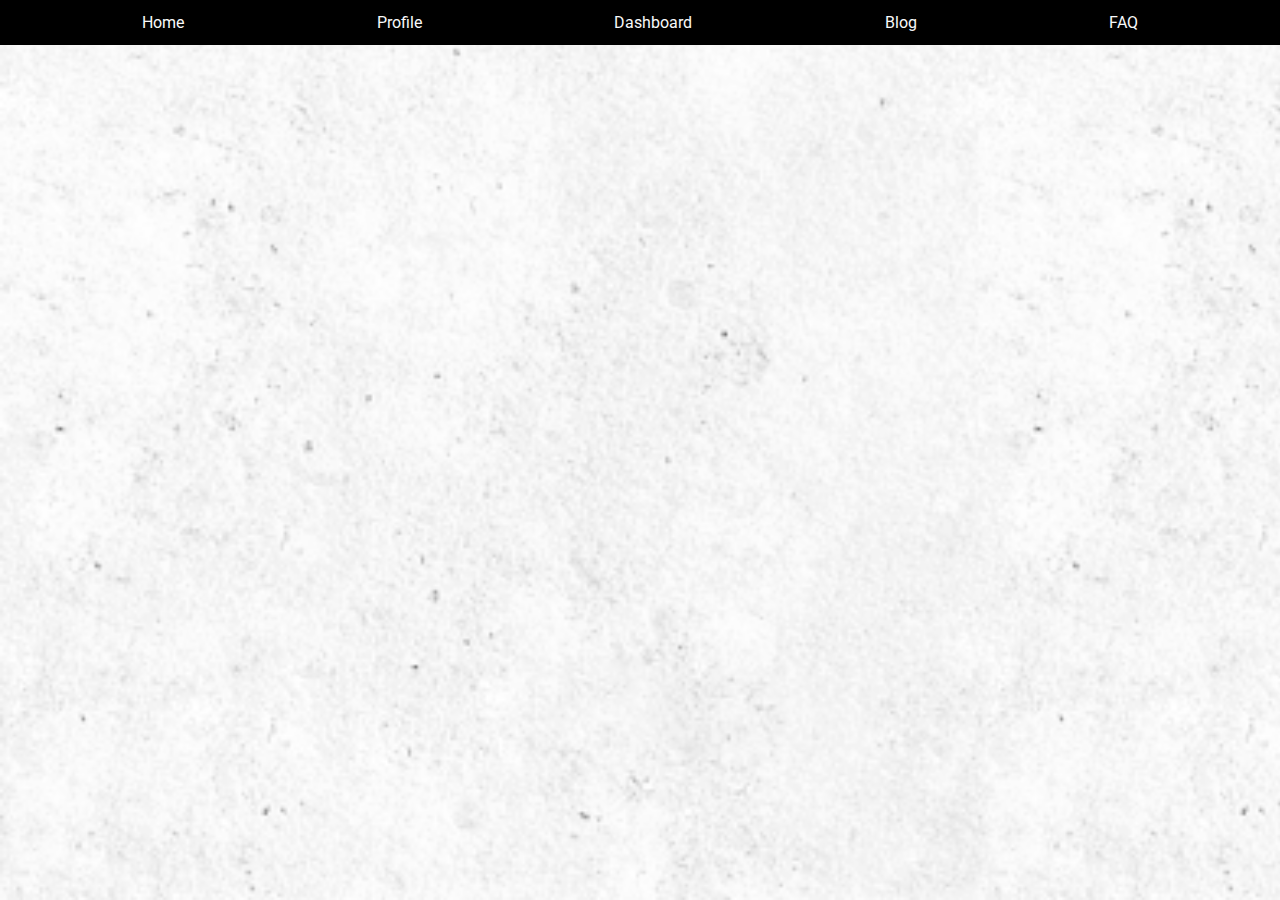
==== index.html @ d5a37699 "Change of website" ====
<!DOCTYPE html>
<html lang="en">
<head>
    <meta charset="UTF-8" />
    <meta name="viewport" content="width=device-width, initial-scale=1.0" />
    <link rel="stylesheet" href="styles.css" />
    <link rel="icon" href="https://via.placeholder.com/50" type="image/png" />
    <link href="https://fonts.googleapis.com/css2?family=Roboto:wght@300;400;500&display=swap" rel="stylesheet">
    <title>Index</title>
</head>
<body>
    <div id="nav">
        <ul>
            <li><a class="active" href="index.html">Home</a></li>
            <li><a href="profile.html">Profile</a></li>
            <li><a href="dashboard.html">Dashboard</a></li>
            <li><a href="blog.html">Blog</a></li>
            <li style="float: right"><a href="faq.html">FAQ</a></li>
        </ul>
    </div>

    <aside id="mySidenav" class="sidenav">
        <a href="javascript:void(0)" class="closebtn" onclick="closeNav()">&times;</a>
        <a
        href="https://learn.hz.nl/my/"
        target="_blank"
        rel="noopener noreferrer"
        >Hz Learn</a
      >
      <a href="https://portal.hz.nl/" target="_blank" rel="noopener noreferrer"
        >Hz Portal</a
      >
      <a
        href="https://teams.microsoft.com/_?culture=nl-nl&country=nl#/school/teams-grid/General?ctx=teamsGrid"
        target="_blank"
        rel="noopener noreferrer"
        >Teams</a
      >
      <a
        href="https://outlook.office365.com/mail/inbox/id/AAQkAGRkOTg3MmI1LTBlNGUtNGZmMi1hNmY0LTY4NmZlMWYzYWQwOQAQAHOpKEQIPC9HkFoYod4u0JA%3D"
        target="_blank"
        rel="noopener noreferrer"
        >Mail</a
      >
      <a href="https://github.com/" target="_blank" rel="noopener noreferrer"
        >Github</a
      >
      <a
        href="https://hz.nl/uploads/documents/OER-2016-2017-Engels-DEF-25-07-2016.pdf"
        target="_blank"
        rel="noopener noreferrer"
        >Hz CER</a
      >
      <a
        href="https://hz.nl/uploads/documents/1.4-Over-de-HZ/1.4.3.-Regelingen-en-documenten/OERS/2023-2024/Juli/TWE/IR-B-HBO-ICT-full-time-2023-2024-DEF.pdf"
        target="_blank"
        rel="noopener noreferrer"
        >Hz IR</a
      >
    </aside>

    <div id="main-content" class="fade-in">
        <main>
            <div class="nav-side-bar">
                <span style="font-size: 30px; cursor: pointer" onclick="openNav()">&#9776;</span>
            </div>
            <h1>HBO-ICT</h1>

      <div class="container">
      <article>

        <img
          style="float: right; width: 200px"
          src="images/logo.png"
          alt="simple=power"
        />
        <p>
          Imagine a world where imagination knows no bounds, where the
          fantastical becomes reality, and where magic resides in lines of code
          and digital dreams. Picture this: a universe composed entirely of
          blocks. Consider battling monsters with the power of plants. While
          this may seem far from reality, it is already a part of the modern
          gaming world, where the constraints of reality are no obstacle to
          bringing these incredible ideas to life.
        </p>

        <p>
          Gaming is just the tip of the iceberg. Envision a world where messages
          can be received through your glasses without the need for a mobile
          device. While this might appear as distant as flying cars, it is much
          closer than you think because
          <a
            href="https://www.apple.com/apple-vision-pro/"
            target="_blank"
            rel="noopener noreferrer"
            >Apple</a
          >
          is on the brink of making this mind-bending concept a reality.
        </p>

        <p>
          Since my childhood, I've been fascinated by technology and its ability
          to achieve the seemingly impossible, such as taking flight in video
          games or watching countless videos of, vlogs, reviews, tutorials,
          gaming, and live streams. It enables the creation of Artificial
          Intelligence, robots, 3D printing, and various other innovations.
        </p>

        <p>
          So... why? Being able to create everything you think about gives you
          the feeling of freedom and fulfillment. To be able to escape from the
          world through these apps or games. To come and relax in these peaceful
          worlds, even if you want to create havoc. Information at our
          fingertips, helping others, and whatnot. To fulfill, freedom, and
          happiness are at the center of my motivation.
        </p>

        <p>
          HBO-ICT offers the opportunity to make this my workflow in a
          structured learning environment.
        </p>
      </article>
    </div>

    <div class="container">
      <img
        style="float: right; width: 200px"
        src="images/hardware-image.jpg"
        alt="hardware-image"
      />
    </div>
    <div class="container"> 
      <article>
        <h2>Skill I would like to develop:</h2>
        <ul style=>
          <li>Website development</li>
          <li>App and software development</li>
          <li>Online Security</li>
          <li>Handeling data</li>
        </ul>
      </article>
    </div>
    <div class="container">
      <p>More information about <a href="profile.html">me</a></p>
    </div>
        </main>
  </div>
    <script src="javascript/main.js"></script>
    <script>
    function openNav() {
        document.getElementById("mySidenav").style.width = "250px";
        document.getElementById("main-content").style.marginLeft = "250px";
        document.body.style.backgroundColor = "rgba(0,0,0,0.4)";
      }
      
      function closeNav() {
        document.getElementById("mySidenav").style.width = "0";
        document.getElementById("main-content").style.marginLeft = "0";
        document.body.style.backgroundColor = "white";
      }</script>
</body>
</html>
---- styles.css ----
body {
  padding: 0;
  margin: 0;
  font-family: 'Roboto', sans-serif;
  background-image: url('images/background.png');
  background-size: cover;
  background-repeat: no-repeat;
  background-attachment: fixed;
}

div#nav {
  background-color: #000;
  position: fixed;
  top: 0;
  width: 100%;
  z-index: 1000;
  height: 45px; 
  display: flex; 
  align-items: center;
}

div#nav ul {
  list-style-type: none;
  margin: 0 auto;
  padding: 0;
  display: flex;
  justify-content: space-between; 
  width: 80%;
}

div#nav ul li a {
  padding: 10px 14px; 
  text-decoration: none;
  font-size: 16px;
  color: #f8f9fa;
  transition: background-color 0.3s;
  display: block;
}

div#nav ul li a:hover {
  background-color: #495057;
  border: 2px solid #f39c12;
  color: #f8f9fa;
}

.sidenav {
  width: 0;
  position: fixed;
  z-index: 2000;
  top: 0;
  left: 0;
  background-color: #000;
  overflow-x: hidden;
  transition: 0.5s;
  height: 100%;
  padding-top: 80px; 
}

.sidenav a {
  padding: 10px 15px 10px 30px;
  text-decoration: none;
  font-size: 24px;
  color: #d1d1d6;
  display: block;
  transition: 0.3s;
}

.sidenav a:hover {
  color: #f1f1f1;
  border-left: 5px solid #f39c12;
}

.sidenav .closebtn {
  position: absolute;
  top: 10px; 
  right: 25px;
  font-size: 36px;
  margin-left: 50px;
}

.sidenav::before {
  content: 'Useful Links';
  position: absolute;
  top: 50px; 
  left: 30px;
  font-size: 32px; 
  color: #f1f1f1;
  font-weight: 500; 
}

#main-content {
  max-width: 1200px;
  margin: 80px auto;
  padding: 20px;
  background-color: #ffffff;
  border: 2px solid black;
  box-shadow: 0 4px 12px rgba(0, 0, 0, 0.1);
}

.fade-in {
  opacity: 0;
  transform: translateY(-20px);
  animation: fadeIn ease 1s forwards;
}

@keyframes fadeIn {
  to {
    opacity: 1;
    transform: translateY(0);
  }
}

.container {
  margin: 20px 0;
}


h1 {
  font-family: 'Roboto', sans-serif;
  font-weight: 500;
  font-size: 36px; 
}
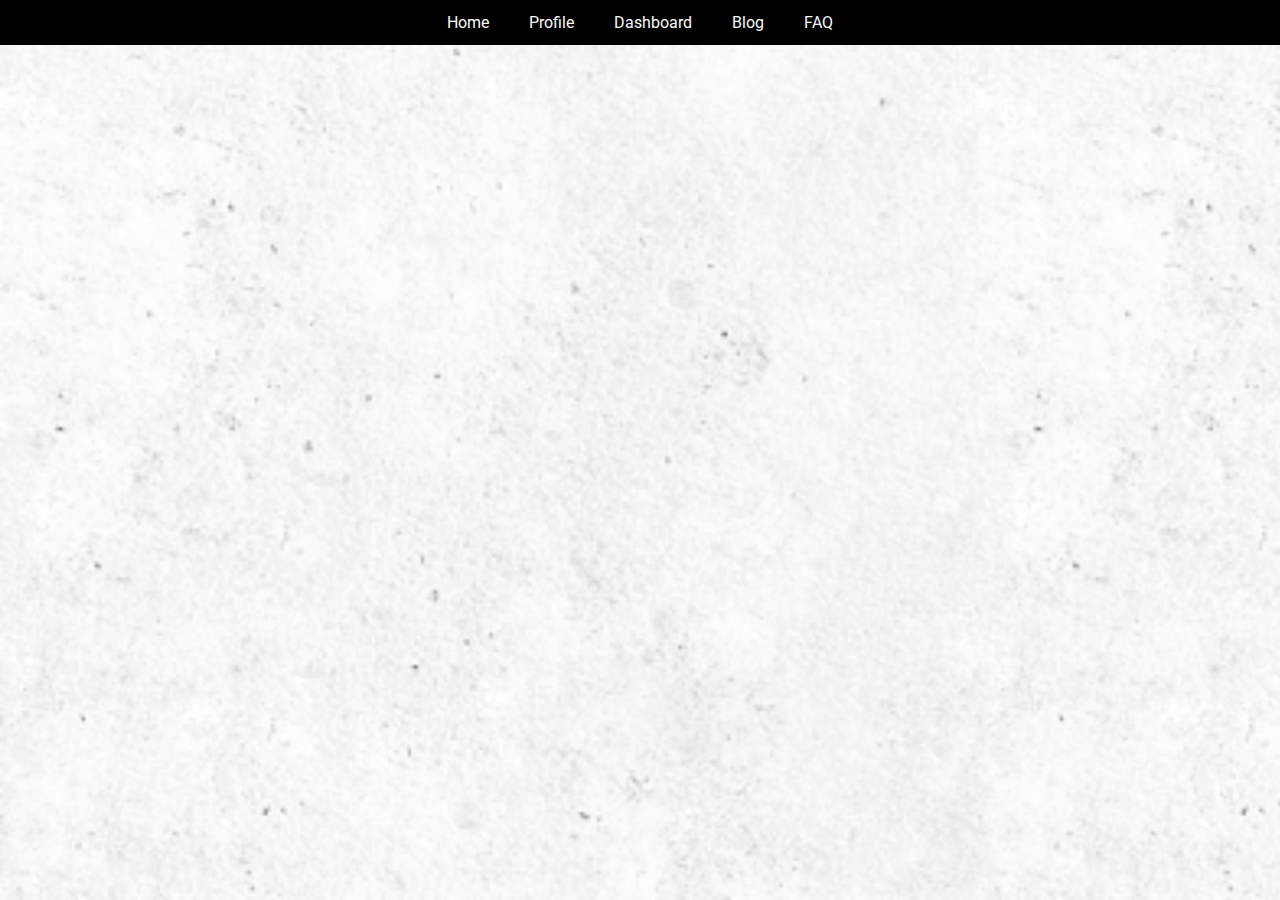
==== commit 76800f40: "Changed positions" ====
--- a/index.html
+++ b/index.html
@@ -4,8 +4,9 @@
     <meta charset="UTF-8" />
     <meta name="viewport" content="width=device-width, initial-scale=1.0" />
     <link rel="stylesheet" href="styles.css" />
-    <link rel="icon" href="https://via.placeholder.com/50" type="image/png" />
+    <link rel="icon" href="images/logo.png" type="image/png" />
     <link href="https://fonts.googleapis.com/css2?family=Roboto:wght@300;400;500&display=swap" rel="stylesheet">
+    <script src="main.js"></script>
     <title>Index</title>
 </head>
 <body>
@@ -145,18 +146,5 @@
     </div>
         </main>
   </div>
-    <script src="javascript/main.js"></script>
-    <script>
-    function openNav() {
-        document.getElementById("mySidenav").style.width = "250px";
-        document.getElementById("main-content").style.marginLeft = "250px";
-        document.body.style.backgroundColor = "rgba(0,0,0,0.4)";
-      }
-      
-      function closeNav() {
-        document.getElementById("mySidenav").style.width = "0";
-        document.getElementById("main-content").style.marginLeft = "0";
-        document.body.style.backgroundColor = "white";
-      }</script>
 </body>
 </html>
--- a/styles.css
+++ b/styles.css
@@ -16,30 +16,29 @@
   z-index: 1000;
   height: 45px; 
   display: flex; 
-  align-items: center;
+ 
 }
 
 div#nav ul {
   list-style-type: none;
   margin: 0 auto;
   padding: 0;
-  display: flex;
-  justify-content: space-between; 
-  width: 80%;
+  display: flex; 
+  align-items: center;
 }
 
 div#nav ul li a {
-  padding: 10px 14px; 
+  padding: 10px 20px; 
   text-decoration: none;
   font-size: 16px;
   color: #f8f9fa;
-  transition: background-color 0.3s;
+  transition: background-color 0.3s, border 0.3s;
   display: block;
 }
 
 div#nav ul li a:hover {
   background-color: #495057;
-  border: 2px solid #f39c12;
+  border: 1px solid #f39c12;
   color: #f8f9fa;
 }
 
@@ -57,7 +56,7 @@
 }
 
 .sidenav a {
-  padding: 10px 15px 10px 30px;
+  padding: 30px 15px 10px 30px;
   text-decoration: none;
   font-size: 24px;
   color: #d1d1d6;
@@ -81,8 +80,8 @@
 .sidenav::before {
   content: 'Useful Links';
   position: absolute;
-  top: 50px; 
-  left: 30px;
+  top: 60px; 
+  left: 20px;
   font-size: 32px; 
   color: #f1f1f1;
   font-weight: 500; 
@@ -120,3 +119,9 @@
   font-weight: 500;
   font-size: 36px; 
 }
+
+h2 {
+  font-family: 'Roboto', 'sans-serif';
+  font-weight: 500;
+  font-size: 24px;
+}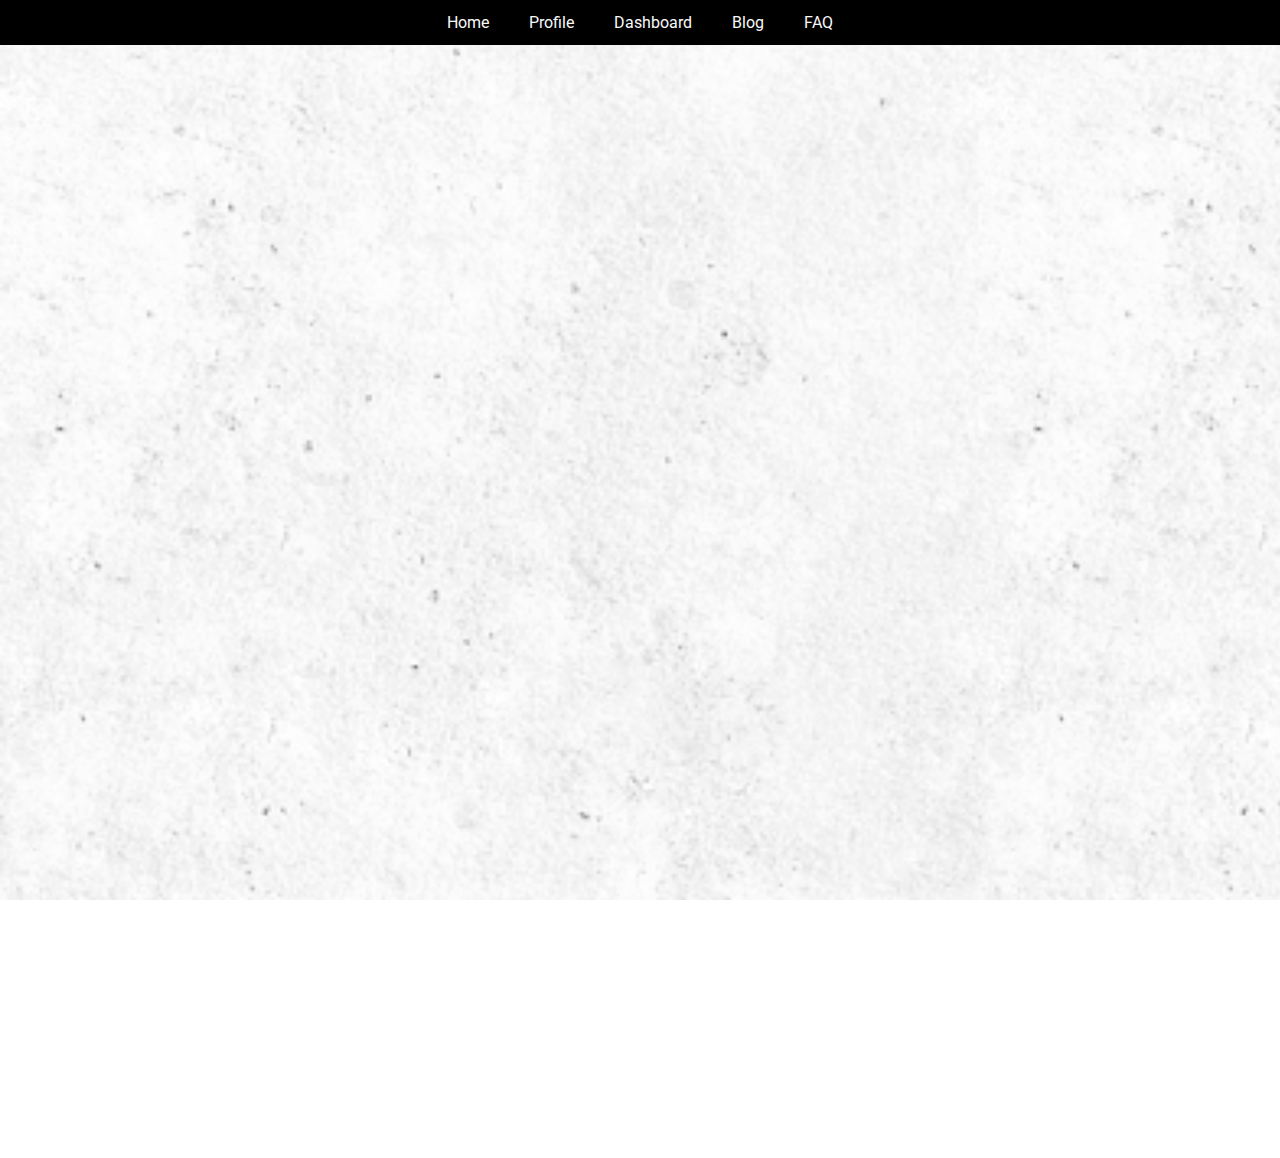
==== commit ea40baac: "changed main content" ====
--- a/index.html
+++ b/index.html
@@ -65,16 +65,15 @@
             <div class="nav-side-bar">
                 <span style="font-size: 30px; cursor: pointer" onclick="openNav()">&#9776;</span>
             </div>
+            <div class="image-wrapper">
+              <img src="images/logo.png" alt="simple=power" />
+          </div>
             <h1>HBO-ICT</h1>
 
       <div class="container">
       <article>
 
-        <img
-          style="float: right; width: 200px"
-          src="images/logo.png"
-          alt="simple=power"
-        />
+        
         <p>
           Imagine a world where imagination knows no bounds, where the
           fantastical becomes reality, and where magic resides in lines of code
@@ -125,7 +124,7 @@
 
     <div class="container">
       <img
-        style="float: right; width: 200px"
+        style="float: right; width: 200px; margin-top: 120px"
         src="images/hardware-image.jpg"
         alt="hardware-image"
       />
--- a/styles.css
+++ b/styles.css
@@ -6,6 +6,16 @@
   background-size: cover;
   background-repeat: no-repeat;
   background-attachment: fixed;
+  line-height: 1.6;
+}
+
+a {
+  color: #f39c12;
+  transition: color 0.3s;
+}
+
+a:hover {
+  color: #f1f1f1
 }
 
 div#nav {
@@ -96,6 +106,12 @@
   box-shadow: 0 4px 12px rgba(0, 0, 0, 0.1);
 }
 
+#main-content h1, #main-content h2 {
+  margin-top: 40px;
+  border-bottom: 2px solid #f39c12;
+  padding-bottom: 10px;
+}
+
 .fade-in {
   opacity: 0;
   transform: translateY(-20px);
@@ -113,6 +129,14 @@
   margin: 20px 0;
 }
 
+.container article {
+  padding: 20px 0;
+}
+
+.container ul {
+  list-style-type: disc;
+  margin-left: 20px;
+}
 
 h1 {
   font-family: 'Roboto', sans-serif;
@@ -124,4 +148,15 @@
   font-family: 'Roboto', 'sans-serif';
   font-weight: 500;
   font-size: 24px;
-}+}
+
+.image-wrapper {
+  position: absolute;
+  top: 10px;
+  right: 10px;
+}
+
+.image-wrapper img {
+  width: 200px;
+  height: auto;
+}
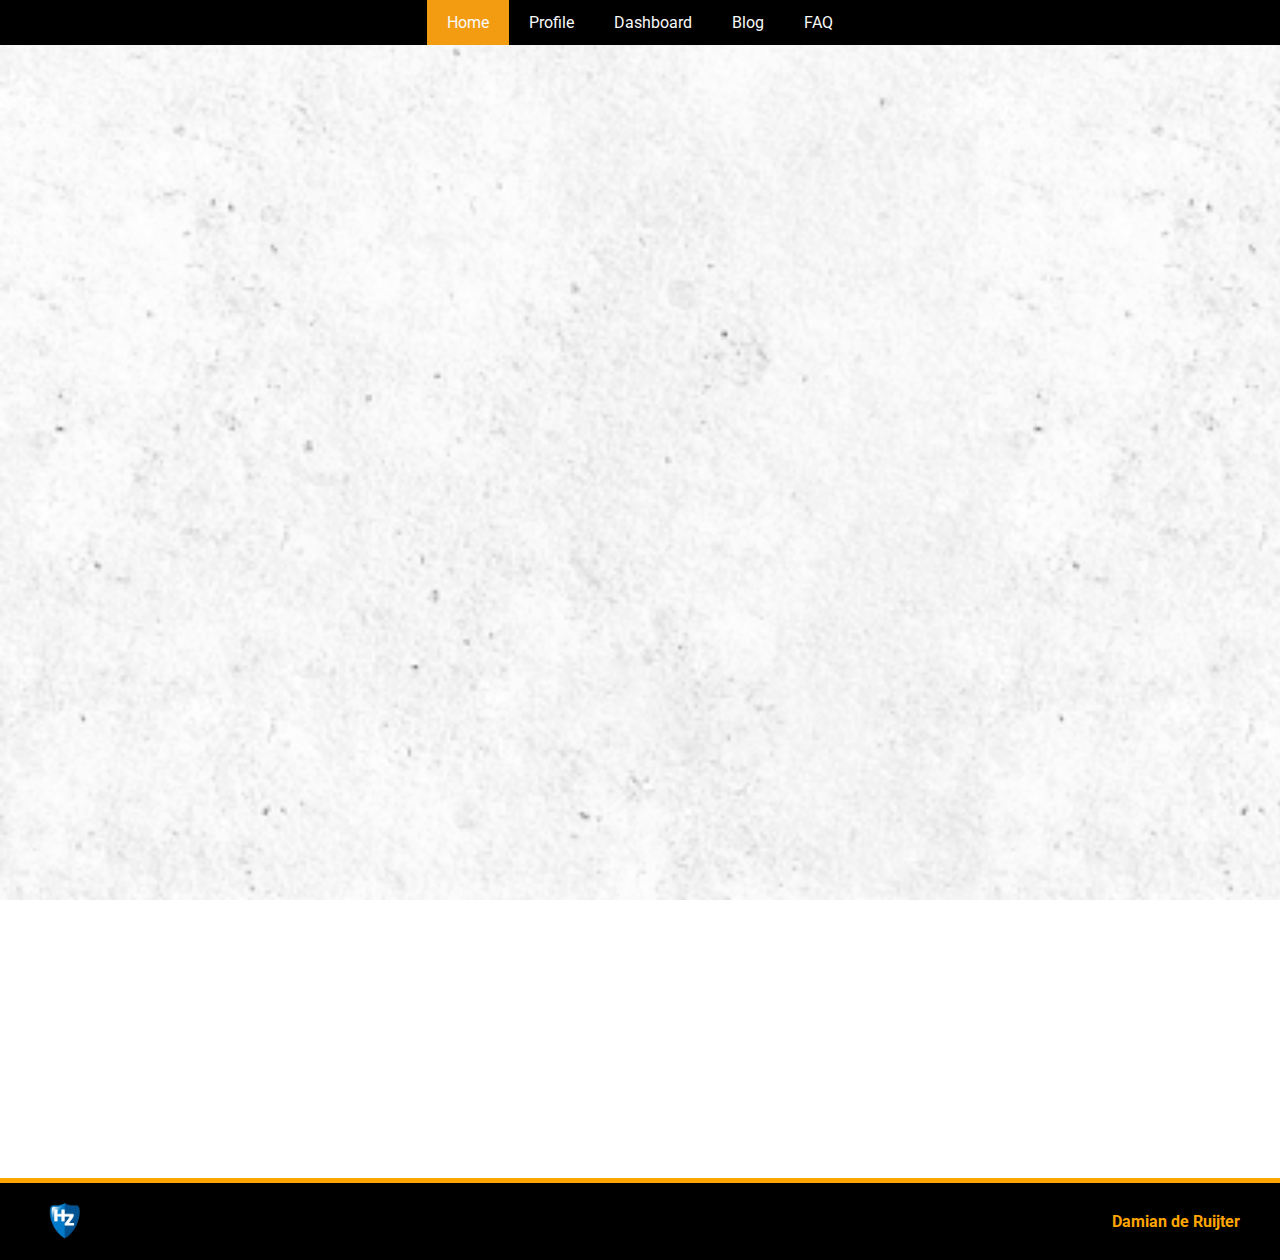
==== commit 0977e9dd: "FAQ added and footer" ====
--- a/index.html
+++ b/index.html
@@ -3,6 +3,7 @@
 <head>
     <meta charset="UTF-8" />
     <meta name="viewport" content="width=device-width, initial-scale=1.0" />
+    <meta http-equiv="X-UA-Compatible" content="ie=edge" />
     <link rel="stylesheet" href="styles.css" />
     <link rel="icon" href="images/logo.png" type="image/png" />
     <link href="https://fonts.googleapis.com/css2?family=Roboto:wght@300;400;500&display=swap" rel="stylesheet">
@@ -16,7 +17,7 @@
             <li><a href="profile.html">Profile</a></li>
             <li><a href="dashboard.html">Dashboard</a></li>
             <li><a href="blog.html">Blog</a></li>
-            <li style="float: right"><a href="faq.html">FAQ</a></li>
+            <li><a href="faq.html">FAQ</a></li>
         </ul>
     </div>
 
@@ -145,5 +146,11 @@
     </div>
         </main>
   </div>
+  <footer>
+    <div class="footer-content">
+      <img src="images/hz-logo.png" alt="Author's Logo" class="footer-logo" />
+      <p class="footer-author">Damian de Ruijter</p>
+    </div>
+  </footer>
 </body>
 </html>
--- a/styles.css
+++ b/styles.css
@@ -1,3 +1,5 @@
+
+/* Body section */
 body {
   padding: 0;
   margin: 0;
@@ -7,8 +9,15 @@
   background-repeat: no-repeat;
   background-attachment: fixed;
   line-height: 1.6;
-}
-
+  display: flex;
+  flex-direction: column;
+}
+
+html, body {
+  height: 100%;
+}
+
+/* general links */
 a {
   color: #f39c12;
   transition: color 0.3s;
@@ -17,6 +26,8 @@
 a:hover {
   color: #f1f1f1
 }
+
+/* navigationbar */
 
 div#nav {
   background-color: #000;
@@ -52,6 +63,11 @@
   color: #f8f9fa;
 }
 
+.active {
+  background-color: #f39c12;
+}
+
+/* side-navigationbar */
 .sidenav {
   width: 0;
   position: fixed;
@@ -97,6 +113,7 @@
   font-weight: 500; 
 }
 
+/* main content */
 #main-content {
   max-width: 1200px;
   margin: 80px auto;
@@ -104,6 +121,7 @@
   background-color: #ffffff;
   border: 2px solid black;
   box-shadow: 0 4px 12px rgba(0, 0, 0, 0.1);
+  flex: 1 0 auto;
 }
 
 #main-content h1, #main-content h2 {
@@ -111,6 +129,8 @@
   border-bottom: 2px solid #f39c12;
   padding-bottom: 10px;
 }
+
+/* animation maincontent */
 
 .fade-in {
   opacity: 0;
@@ -125,6 +145,8 @@
   }
 }
 
+/* container */
+
 .container {
   margin: 20px 0;
 }
@@ -137,6 +159,8 @@
   list-style-type: disc;
   margin-left: 20px;
 }
+
+/* text style  */
 
 h1 {
   font-family: 'Roboto', sans-serif;
@@ -150,6 +174,8 @@
   font-size: 24px;
 }
 
+/* image top-right */
+
 .image-wrapper {
   position: absolute;
   top: 10px;
@@ -160,3 +186,297 @@
   width: 200px;
   height: auto;
 }
+
+/* footer  */
+
+
+footer {
+  flex-shrink: 0; 
+  background-color: #000;
+  color: #f8f9fa;
+  padding: 10px 0;
+  width: 100%;
+  display: flex;
+  justify-content: center;
+  align-items: center;
+  border-top: 5px solid orange;
+}
+
+.footer-content {
+  max-width: 1200px;
+  width: 100%;
+  display: flex;
+  justify-content: space-between;
+  align-items: center;
+  padding: 0 20px;
+
+}
+
+.footer-logo {
+  width: 50px;
+  height: auto;
+  margin-right: 20px;
+}
+
+.footer-author {
+  font-size: 16px;
+  font-weight: bold;
+  color: orange;
+
+}
+
+
+
+/* dashboard table */
+
+.table {
+  margin: 20px;
+  border-radius: 15px;
+  background: #e0e0e0;
+  box-shadow:  -20px -20px 40px #d1d1d1,
+               20px 20px 40px #ffffff;
+  overflow: hidden;
+  padding: 20px;
+}
+
+.table table {
+  width: 100%;
+  border-collapse: separate;
+  border-spacing: 0;
+  margin-bottom: 20px;
+}
+
+.table th, .table td {
+  padding: 10px 15px;
+  text-align: left;
+  font-weight: 400;
+  border: 1px solid black;
+}
+
+.table th {
+  background: #f0f0f0;
+  box-shadow: inset 0 -5px 10px #d1d1d1,
+              inset 0 5px 10px #ffffff;
+  font-weight: 500;
+  color: orange; 
+}
+
+.table td {
+  position: relative;
+}
+
+.table .small-table {
+  width: 50%; 
+}
+
+body, table {
+  font-family: 'Roboto', sans-serif;
+  font-weight: 400;
+}
+
+/* blog section */
+
+.blog-card {
+  display: flex;
+  margin: 20px 0;
+  border: 1px solid #e5e5e5;
+  background: #ffffff;
+  box-shadow: 0 4px 12px rgba(0, 0, 0, 0.1);
+  border-radius: 10px;
+  overflow: hidden;
+  transition: transform 0.2s;
+}
+
+.blog-card:hover {
+  transform: translateY(-10px);
+}
+
+.blog-card img {
+  max-width: 200px;
+  object-fit: cover;
+  height: 100%;
+  width: 25%;
+}
+
+.blog-content {
+  padding: 20px;
+  width: 75%;
+}
+
+.blog-content h2 {
+  font-size: 24px;
+  margin-bottom: 10px;
+}
+
+.blog-content h2 a {
+  color: orange;
+  transition: color 0.2s;
+}
+
+.blog-content h2 a:hover {
+  color: black;
+}
+
+.blog-summary {
+  font-size: 16px;
+  margin-bottom: 20px;
+}
+
+/* read more  */
+
+.read-more {
+  color: orange;
+  font-weight: bold;
+  transition: color 0.2s;
+}
+
+.read-more:hover {
+  color: black;
+}
+
+/* author */
+
+.blog-meta {
+  margin-top: 20px;
+  font-size: 14px;
+  color: #888888;
+}
+
+/* article styles */
+
+article h1 {
+  border-bottom: 2px solid orange;
+  padding-bottom: 10px;
+  margin-bottom: 20px;
+  text-align: center;
+}
+
+article h3 {
+  font-size: 22px; 
+  margin-top: 30px; 
+  margin-bottom: 15px; 
+  padding-bottom: 5px; 
+  border-bottom: 1px solid orange;
+  text-align: left; 
+}
+
+
+article h4 {
+  font-size: 18px; 
+  margin-top: 25px;
+  margin-bottom: 10px;
+  padding-bottom: 3px; 
+  border-bottom: 1px dashed orange; 
+  text-align: left
+}
+
+  article p {
+  margin-bottom: 20px;
+}
+
+article strong {
+  color: orange;
+}
+
+article summary {
+  display: block;
+  background-color: #f9f2e9; 
+  border-left: 5px solid orange;
+  padding: 10px 20px;
+  margin: 20px 0;
+  font-style: italic;
+}
+
+article a {
+  color: orange;
+  transition: color 0.2s;
+  text-decoration: none;
+  border-bottom: 1px dashed orange;
+}
+
+article a:hover {
+  color: black;
+}
+
+article img {
+  max-width: 100%;
+  border: 5px solid #f9f2e9;
+  box-shadow: 0 4px 12px rgba(0, 0, 0, 0.1);
+  margin: 20px 0;
+}
+
+/* article-author */
+
+.article-author {
+  position: fixed;
+  bottom: 10px;   
+  right: 10px;     
+  font-size: small;
+  padding: 5px;
+}
+
+/* FAQ Styles */
+.faq-container {
+  border-radius: 10px;
+  box-shadow: 0px 4px 20px rgba(0, 0, 0, 0.1);
+  background: #f9f9f9;
+  padding: 20px;
+}
+
+.question {
+  cursor: pointer;
+  padding: 10px 20px;
+  font-size: 18px;
+  border: none;
+  background: #fff;
+  width: 100%;
+  text-align: left;
+  border-bottom: 2px solid black;  
+  position: relative;
+  transition: background 0.3s;
+}
+
+.question:hover {
+  background: #f39c12;  
+}
+
+.question:after {
+  content: '\002B';
+  font-size: 20px;
+  position: absolute;
+  right: 20px;
+  top: 50%;
+  transform: translateY(-50%);
+  transition: transform 0.3s;
+}
+
+.question.active:after {
+  content: '\2212';
+}
+
+.question.active {
+  background: #f39c12;  
+  color: #fff;
+}
+
+.answer {
+  max-height: 0;  
+  padding: 0 20px;
+  background: #ffffff;
+  border-bottom: 2px solid black;  
+  overflow: hidden;
+  transition: max-height 0.3s ease, padding 0.3s ease;
+}
+
+.answer p, .answer ol {
+  margin: 10px 0;
+}
+
+.answer a {
+  color: #007BFF;
+  transition: color 0.3s;
+}
+
+.answer a:hover {
+  color: #0056b3;
+}
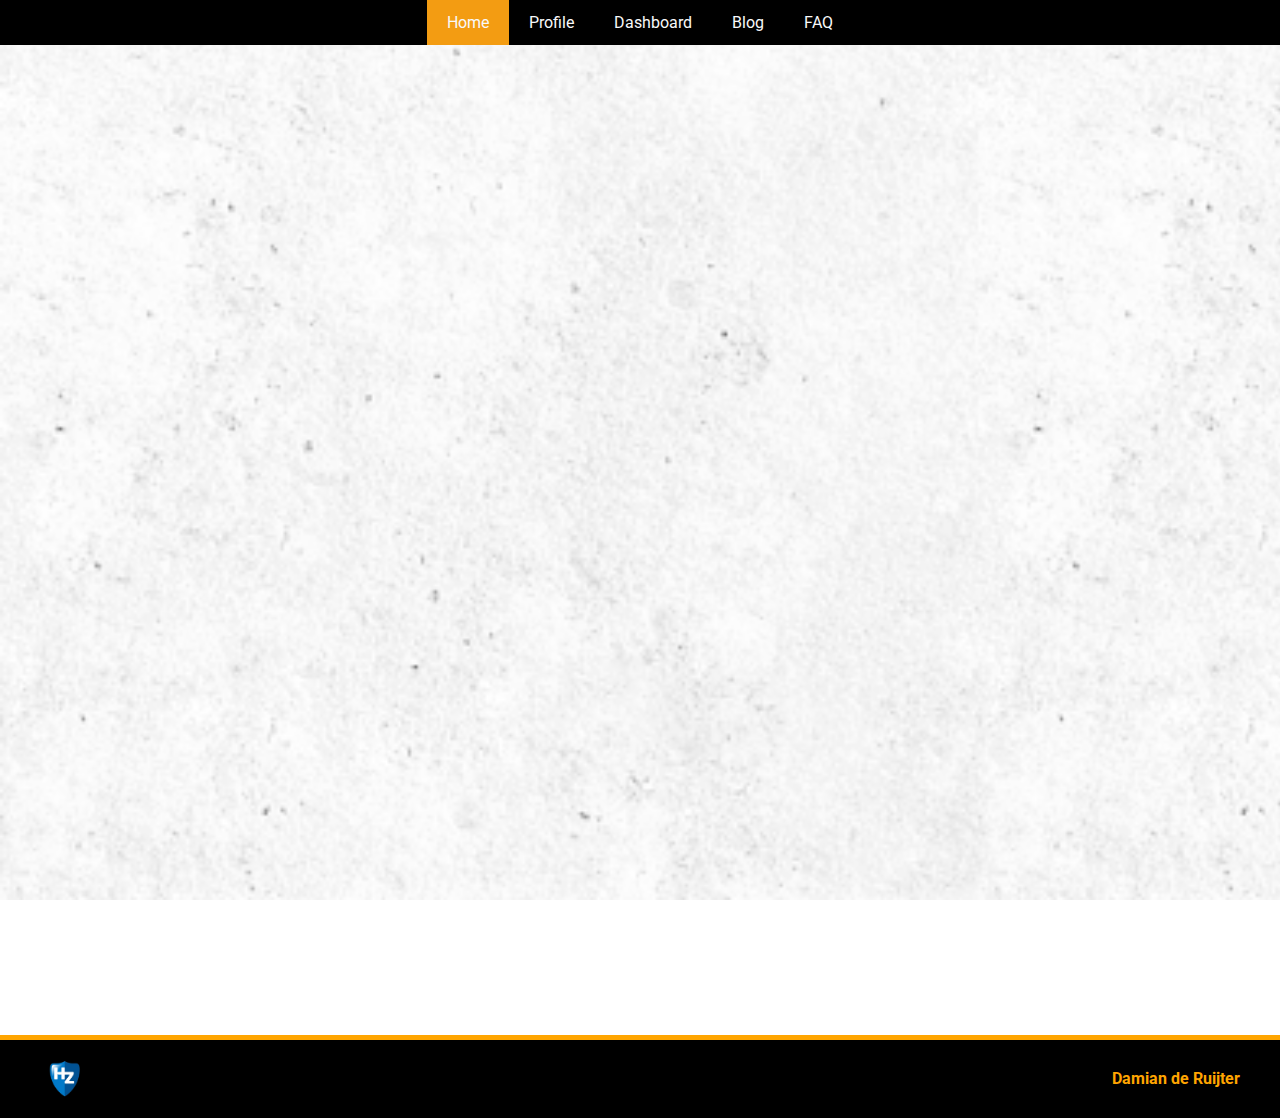
==== commit 10300e3e: "changed Index and Profile" ====
--- a/index.html
+++ b/index.html
@@ -107,19 +107,6 @@
           Intelligence, robots, 3D printing, and various other innovations.
         </p>
 
-        <p>
-          So... why? Being able to create everything you think about gives you
-          the feeling of freedom and fulfillment. To be able to escape from the
-          world through these apps or games. To come and relax in these peaceful
-          worlds, even if you want to create havoc. Information at our
-          fingertips, helping others, and whatnot. To fulfill, freedom, and
-          happiness are at the center of my motivation.
-        </p>
-
-        <p>
-          HBO-ICT offers the opportunity to make this my workflow in a
-          structured learning environment.
-        </p>
       </article>
     </div>
 
@@ -142,7 +129,7 @@
       </article>
     </div>
     <div class="container">
-      <p>More information about <a href="profile.html">me</a></p>
+      <p>More information about  <a href="profile.html">me</a> and my motivation</p>
     </div>
         </main>
   </div>
--- a/styles.css
+++ b/styles.css
@@ -187,6 +187,12 @@
   height: auto;
 }
 
+.personal-img img {
+
+  border-radius: 50%;
+
+}
+
 /* footer  */
 
 
@@ -265,13 +271,37 @@
   position: relative;
 }
 
-.table .small-table {
-  width: 50%; 
-}
+
 
 body, table {
   font-family: 'Roboto', sans-serif;
   font-weight: 400;
+}
+
+.small-tables-container {
+  display: flex;
+  justify-content: space-between;
+  width: 100%; 
+}
+
+.table .small-table {
+  width: 48%; 
+  margin-right: 2%;
+}
+
+.table .small-table:last-child {
+  margin-right: 0;
+}
+
+/* Grades coloring */
+
+
+.sufficient {
+  background-color: rgba(0, 255, 0, 0.1);
+}
+
+.insufficient {
+  background-color: rgba(255, 0, 0, 0.1);
 }
 
 /* blog section */
@@ -403,6 +433,10 @@
   border: 5px solid #f9f2e9;
   box-shadow: 0 4px 12px rgba(0, 0, 0, 0.1);
   margin: 20px 0;
+}
+
+div.qa-container h2 {
+  text-align: center;
 }
 
 /* article-author */
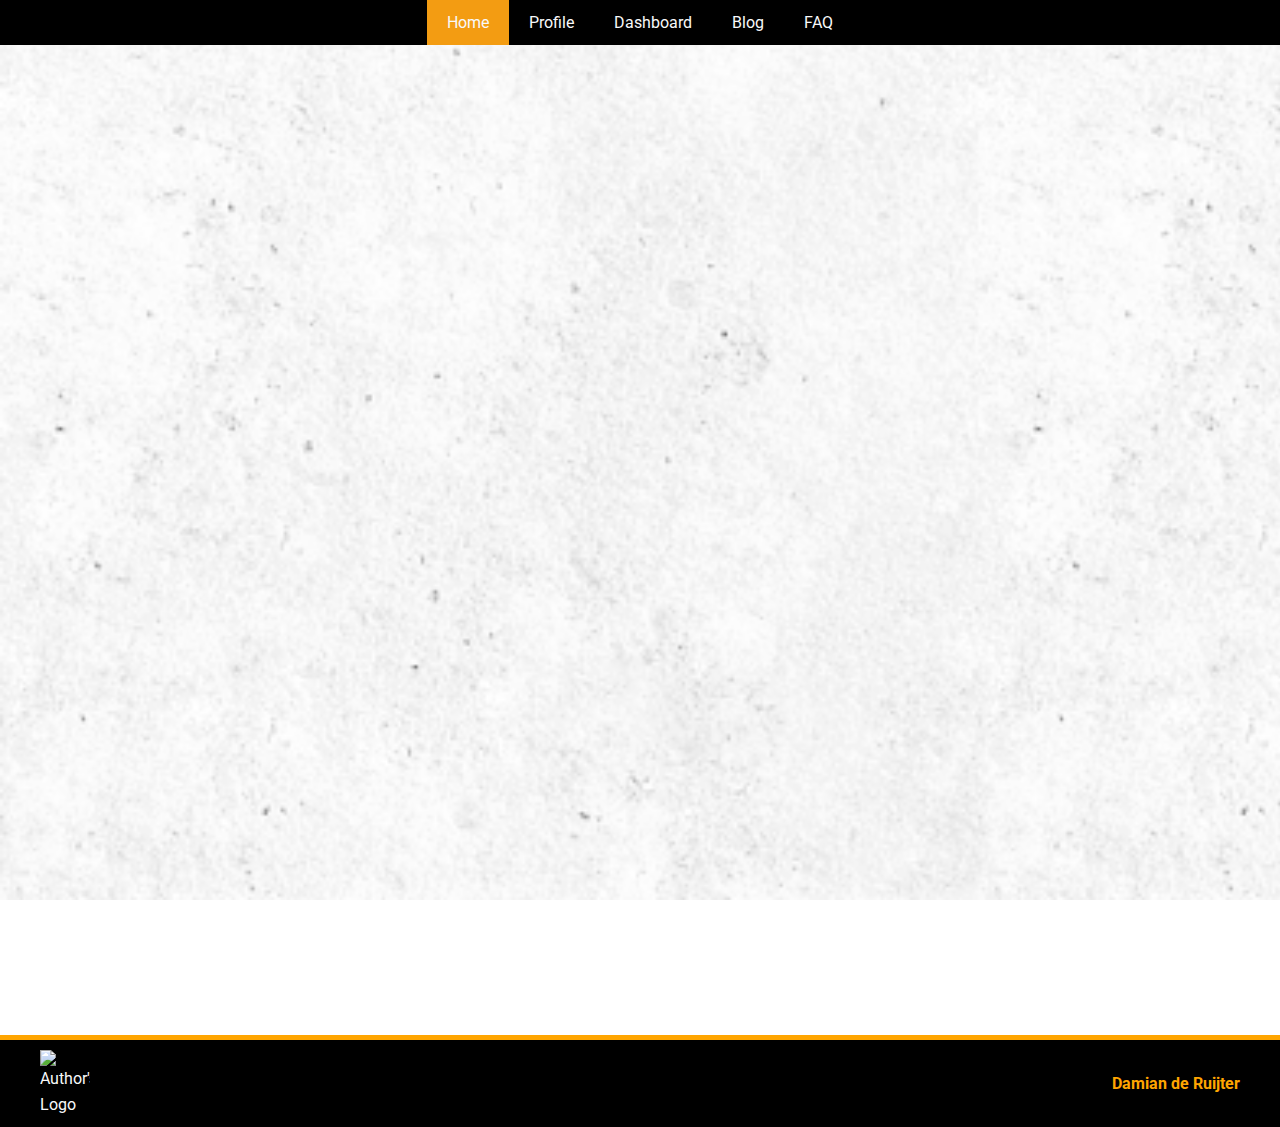
==== commit cadab036: "Merge branch 'main' of https://github.com/DRPHz/DRPHz.github.io" ====
--- a/index.html
+++ b/index.html
@@ -113,14 +113,14 @@
     <div class="container">
       <img
         style="float: right; width: 200px; margin-top: 120px"
-        src="images/hardware-image.jpg"
+        src="images/hardware_image.jpg"
         alt="hardware-image"
       />
     </div>
     <div class="container"> 
       <article>
         <h2>Skill I would like to develop:</h2>
-        <ul style=>
+        <ul>
           <li>Website development</li>
           <li>App and software development</li>
           <li>Online Security</li>
@@ -135,7 +135,7 @@
   </div>
   <footer>
     <div class="footer-content">
-      <img src="images/hz-logo.png" alt="Author's Logo" class="footer-logo" />
+      <img src="images/hz_logo.png" alt="Author's Logo" class="footer-logo" />
       <p class="footer-author">Damian de Ruijter</p>
     </div>
   </footer>
--- a/styles.css
+++ b/styles.css
@@ -163,7 +163,7 @@
 /* text style  */
 
 h1 {
-  font-family: 'Roboto', sans-serif;
+  font-family: 'Roboto', 'sans-serif';
   font-weight: 500;
   font-size: 36px; 
 }
@@ -190,7 +190,8 @@
 .personal-img img {
 
   border-radius: 50%;
-
+  width: 200px; 
+  height: 200px;
 }
 
 /* footer  */
